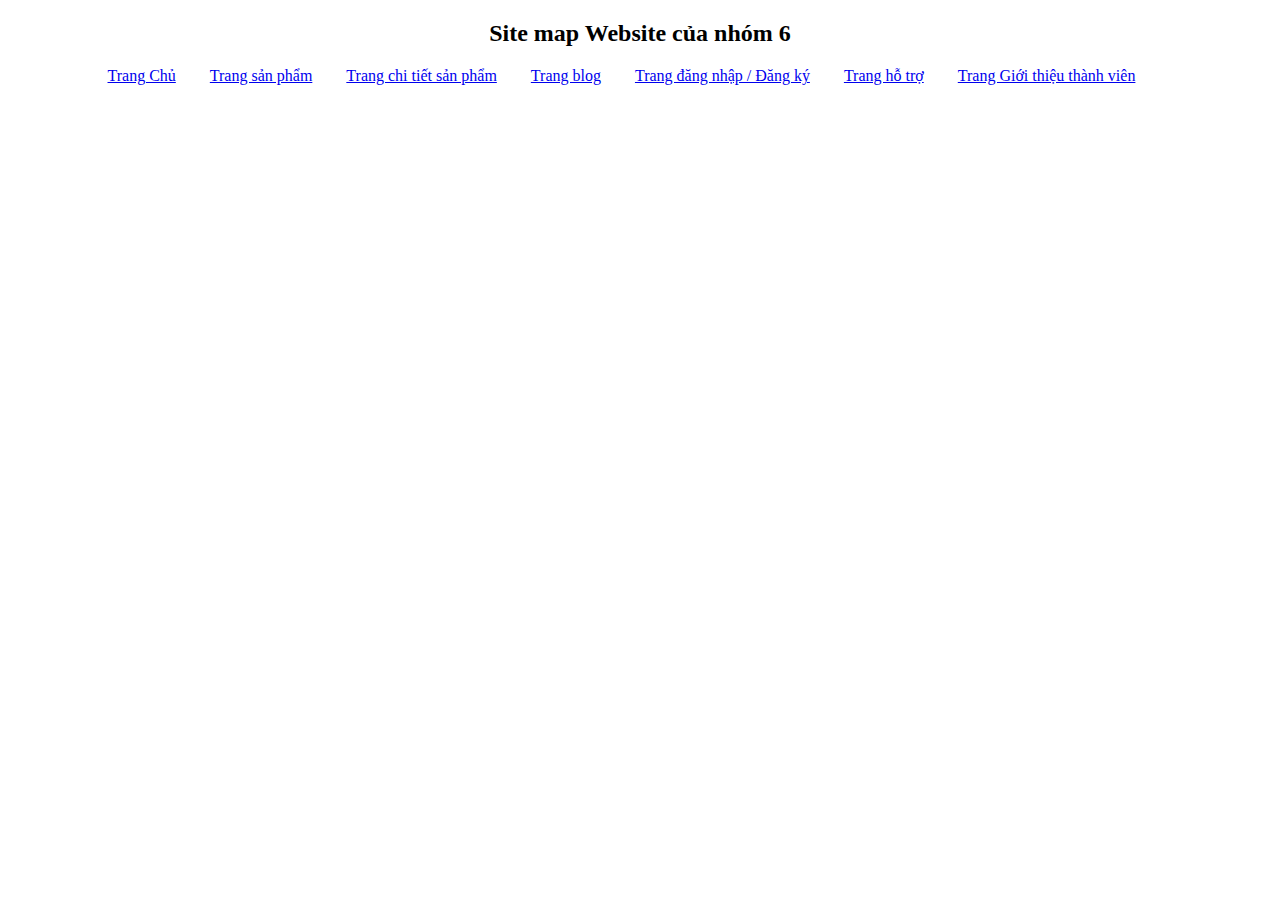
==== index.html @ ce06976c "nop bai" ====
<!DOCTYPE html>
<html lang="en">
<head>
    <meta charset="UTF-8">
    <meta http-equiv="X-UA-Compatible" content="IE=edge">
    <meta name="viewport" content="width=device-width, initial-scale=1.0">
    <title>Site map</title>
    <style>
        h2{
            text-align: center;
        }
        .linktopage{
            margin-left: 10%;
            transform: translateX(-5%);

        }
        a{
            margin-left: 30px;
        }
    </style>
</head>
<body>
    <h2>Site map Website của nhóm 6</h2>
    <div class="linktopage">
        <a href="./html/index.html">Trang Chủ</a>
    <a href="./html/ProductDetails.html">Trang sản phẩm</a>
    <a href="./html/details.html">Trang chi tiết sản phẩm</a>
    <a href="./html/blog.html">Trang blog</a>
    <a href="./html/signup.html">Trang đăng nhập / Đăng ký</a>
    <a href="./html/hotro.html">Trang hỗ trợ</a>
    <a href="./html/about_us.html">Trang Giới thiệu thành viên</a>
    </div>
    
</body>
</html>
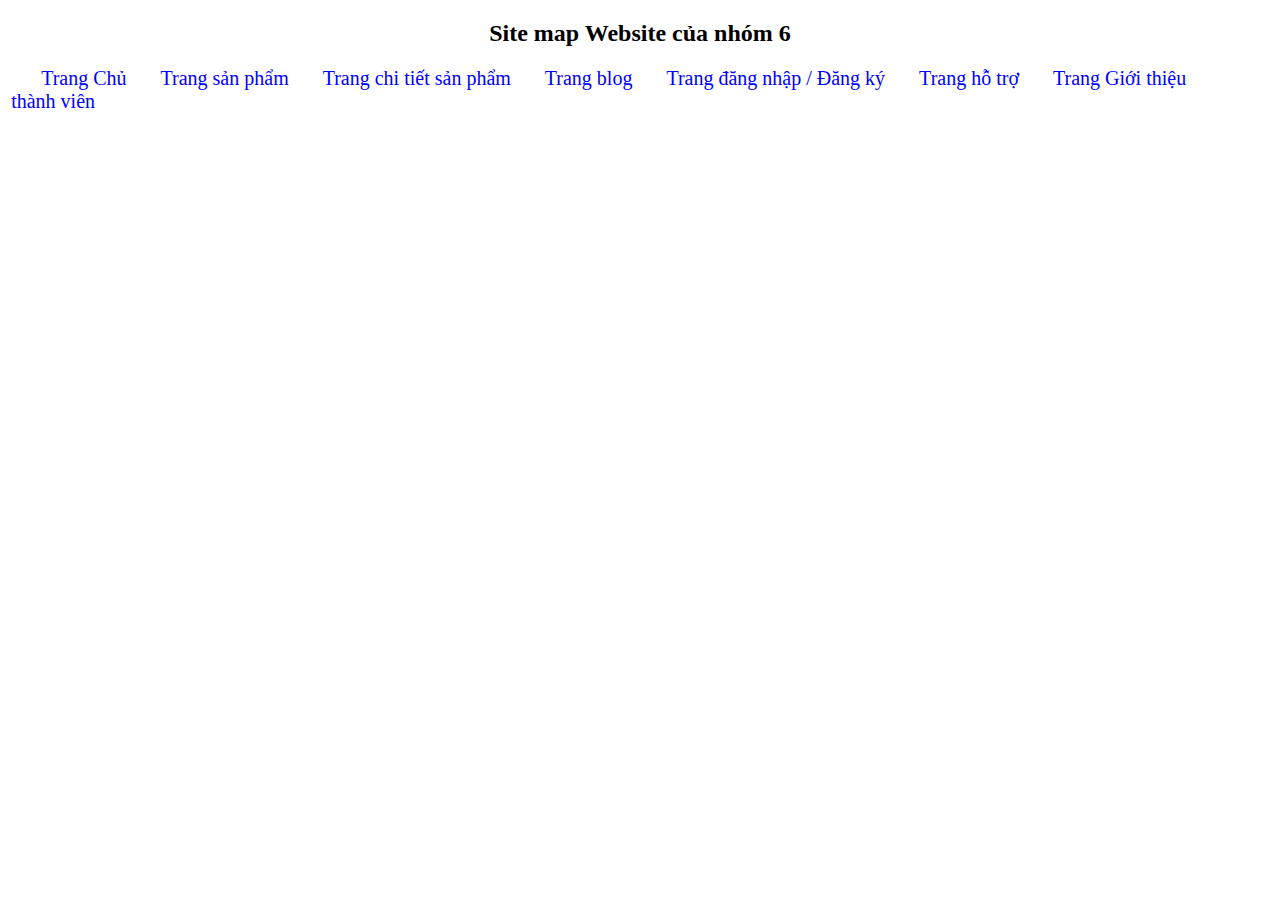
==== commit f62382fa: "nop bai tap lon" ====
--- a/index.html
+++ b/index.html
@@ -10,13 +10,19 @@
             text-align: center;
         }
         .linktopage{
-            margin-left: 10%;
+            margin-left: 5%;
             transform: translateX(-5%);
 
         }
         a{
             margin-left: 30px;
+	    color: Blue;
+	    text-decoration: none;
+	    font-size: 20px;
         }
+	a:visited {
+	    color:Blue;
+	}
     </style>
 </head>
 <body>
